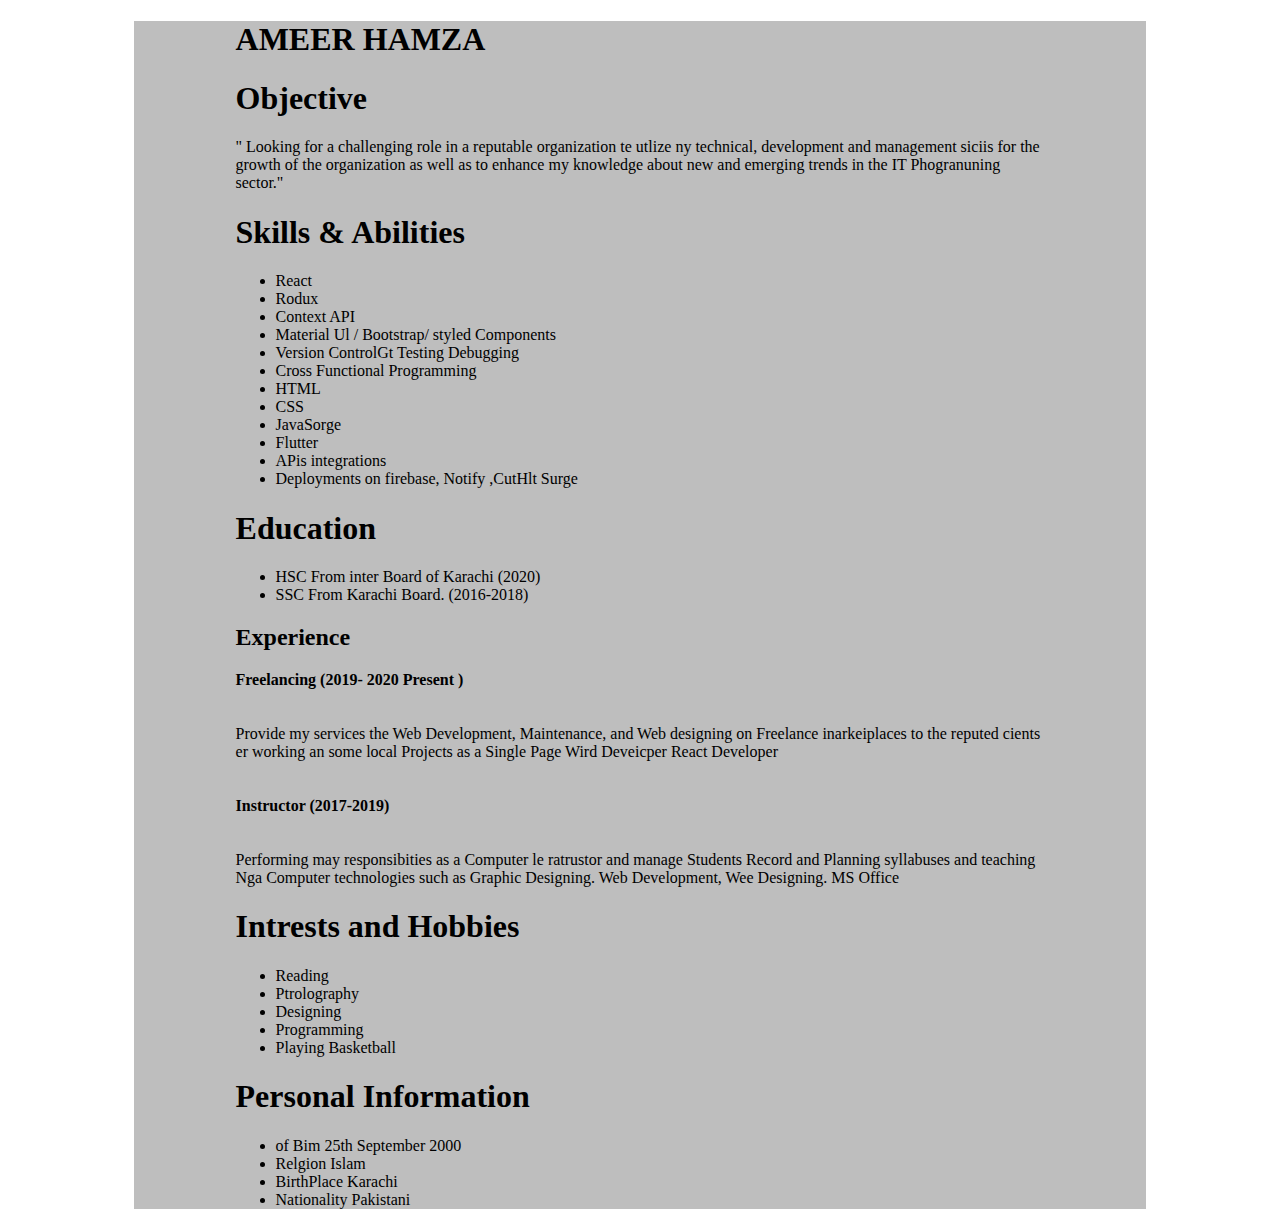
==== index.html @ da3046e2 "first Assigment Commit" ====
<!DOCTYPE html>
<html lang="en">
<head>
    <meta charset="UTF-8">
    <meta http-equiv="X-UA-Compatible" content="IE=edge">
    <meta name="viewport" content="width=device-width, initial-scale=1.0">
    <title>RESUME</title>
</head>
<body>
   
    <div class="center" style="width: 80%; margin: auto;  border: solids; background-color: rgba(128, 128, 128, 0.514);">

     
        <div class="right" style="width: 80%; margin: auto; border: solids;"><h1>AMEER HAMZA</h1>
        
            <h1>Objective</h1> <p>
    
                " Looking for a challenging role in a reputable organization te utlize ny technical, 
                development and management siciis for the growth of the organization as well as to enhance my
                 knowledge about new and emerging trends in the IT Phogranuning sector."</p>
                
                <h1>Skills & Abilities</h1>
                
                <ul style="list-style-type:disc;">
                    <li>React    </li>
                    <li>Rodux</li>
                    <li>Context API</li>
                    <li>Material Ul / Bootstrap/ styled Components</li>
                    <li>Version ControlGt Testing Debugging</li>
                    <li>Cross Functional Programming</li>
                    <li>HTML</li>
                    <li>CSS</li>
                    <li>JavaSorge</li>
                    <li>Flutter </li>
                    <li>APis integrations</li>
                    <li>Deployments on firebase, Notify ,CutHlt Surge</li> 
                </ul> 
                    
                <H1>
                Education
                
                </H1>
                <ul style="list-style-type:disc;">
                    <li>HSC From inter Board of Karachi (2020)</li>
                    <li>SSC From Karachi Board. (2016-2018)</li>
                    
                  </ul> 
                
                <h2>Experience</h2>
                
                    <p><b>Freelancing	(2019- 2020 Present ) <br><br><br></b>
                
                Provide my services the Web Development, Maintenance, and Web designing on Freelance inarkeiplaces to the reputed cients er working an some local Projects as a Single Page Wird Deveicper React Developer
                
                    <br><br><br> <b>Instructor	(2017-2019)<br><br><br></b> 
                
                Performing may responsibities as a Computer le ratrustor and manage Students Record and Planning syllabuses and teaching Nga Computer technologies such as Graphic Designing. Web Development, Wee Designing. MS Office
                
                </p>
                <h1>Intrests and Hobbies</h1>
                <ul style="list-style-type:disc;">
                <li>Reading
                <li>Ptrolography
                <li>Designing
                <li>Programming
                <li>Playing Basketball</ul>
                
                <h1>Personal Information</h1>
                <ul style="list-style-type:disc;">
                <li> of Bim	25th September 2000
                <li>Relgion	Islam
                <li>BirthPlace	Karachi
                <li>Nationality	Pakistani</ul>
        </div>
</div>
    
 
</body>
</html>
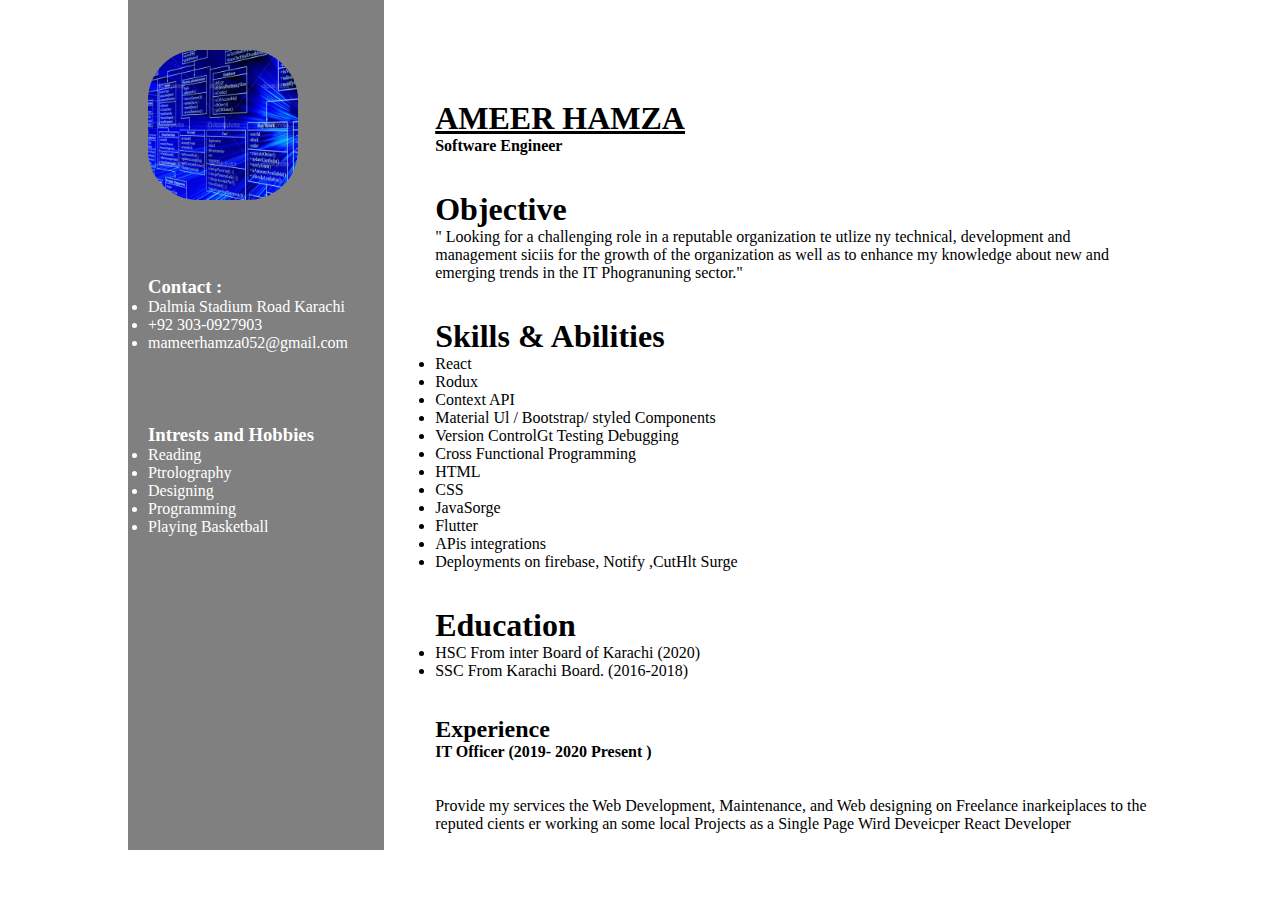
==== commit d336464f: "first Assigment Commit" ====
--- a/index.html
+++ b/index.html
@@ -4,74 +4,89 @@
     <meta charset="UTF-8">
     <meta http-equiv="X-UA-Compatible" content="IE=edge">
     <meta name="viewport" content="width=device-width, initial-scale=1.0">
+    <link rel="stylesheet" href="style.css">
     <title>RESUME</title>
 </head>
 <body>
    
-    <div class="center" style="width: 80%; margin: auto;  border: solids; background-color: rgba(128, 128, 128, 0.514);">
+    <div class="main" >
+<div class="row">
+    <div class="left">
 
-     
-        <div class="right" style="width: 80%; margin: auto; border: solids;"><h1>AMEER HAMZA</h1>
+
+        <div class="img"><img src="./bg.jpg" alt=""></div> <br><br><br><br>
+
+        <h3>Contact :</h3>
+
+
+                    <ul style="list-style-type:disc;">
+                    <li>Dalmia Stadium Road Karachi
+                    <li>+92 303-0927903
+                    <li>mameerhamza052@gmail.com
+                    </ul> <br><br><br><br>
+
+
+                        <h3>Intrests and Hobbies</h3>
+                        <ul style="list-style-type:disc;">
+                        <li>Reading
+                        <li>Ptrolography
+                        <li>Designing
+                        <li>Programming
+                        <li>Playing Basketball</ul>
+      </div>     
+        <div class="right" ><h1><u>AMEER HAMZA</u></h1>
+            <h4>Software Engineer</h4>
+            <br><br>
+                <h1>Objective</h1> 
+                
+                
+                <p>
         
-            <h1>Objective</h1> <p>
-    
-                " Looking for a challenging role in a reputable organization te utlize ny technical, 
-                development and management siciis for the growth of the organization as well as to enhance my
-                 knowledge about new and emerging trends in the IT Phogranuning sector."</p>
-                
-                <h1>Skills & Abilities</h1>
-                
-                <ul style="list-style-type:disc;">
-                    <li>React    </li>
-                    <li>Rodux</li>
-                    <li>Context API</li>
-                    <li>Material Ul / Bootstrap/ styled Components</li>
-                    <li>Version ControlGt Testing Debugging</li>
-                    <li>Cross Functional Programming</li>
-                    <li>HTML</li>
-                    <li>CSS</li>
-                    <li>JavaSorge</li>
-                    <li>Flutter </li>
-                    <li>APis integrations</li>
-                    <li>Deployments on firebase, Notify ,CutHlt Surge</li> 
-                </ul> 
+                    " Looking for a challenging role in a reputable organization te utlize ny technical, 
+                    development and management siciis for the growth of the organization as well as to enhance my
+                     knowledge about new and emerging trends in the IT Phogranuning sector."</p>
+                     <br><br>
+                    <h1>Skills & Abilities</h1>
                     
-                <H1>
-                Education
-                
-                </H1>
-                <ul style="list-style-type:disc;">
-                    <li>HSC From inter Board of Karachi (2020)</li>
-                    <li>SSC From Karachi Board. (2016-2018)</li>
+                    <ul style="list-style-type:disc;">
+                        <li>React    </li>
+                        <li>Rodux</li>
+                        <li>Context API</li>
+                        <li>Material Ul / Bootstrap/ styled Components</li>
+                        <li>Version ControlGt Testing Debugging</li>
+                        <li>Cross Functional Programming</li>
+                        <li>HTML</li>
+                        <li>CSS</li>
+                        <li>JavaSorge</li>
+                        <li>Flutter </li>
+                        <li>APis integrations</li>
+                        <li>Deployments on firebase, Notify ,CutHlt Surge</li> 
+                    </ul> 
+                    <br><br>
+                    <H1>
+                    Education
                     
-                  </ul> 
-                
-                <h2>Experience</h2>
-                
-                    <p><b>Freelancing	(2019- 2020 Present ) <br><br><br></b>
-                
-                Provide my services the Web Development, Maintenance, and Web designing on Freelance inarkeiplaces to the reputed cients er working an some local Projects as a Single Page Wird Deveicper React Developer
-                
-                    <br><br><br> <b>Instructor	(2017-2019)<br><br><br></b> 
-                
-                Performing may responsibities as a Computer le ratrustor and manage Students Record and Planning syllabuses and teaching Nga Computer technologies such as Graphic Designing. Web Development, Wee Designing. MS Office
-                
-                </p>
-                <h1>Intrests and Hobbies</h1>
-                <ul style="list-style-type:disc;">
-                <li>Reading
-                <li>Ptrolography
-                <li>Designing
-                <li>Programming
-                <li>Playing Basketball</ul>
-                
-                <h1>Personal Information</h1>
-                <ul style="list-style-type:disc;">
-                <li> of Bim	25th September 2000
-                <li>Relgion	Islam
-                <li>BirthPlace	Karachi
-                <li>Nationality	Pakistani</ul>
-        </div>
+                    </H1>
+                    <ul style="list-style-type:disc;">
+                        <li>HSC From inter Board of Karachi (2020)</li>
+                        <li>SSC From Karachi Board. (2016-2018)</li>
+                        
+                      </ul> 
+                      <br><br>
+                    
+                    <h2>Experience</h2>
+                    
+                        <p><b>IT Officer	(2019- 2020 Present ) <br><br><br></b>
+                    
+                    Provide my services the Web Development, Maintenance, and Web designing on Freelance inarkeiplaces to the reputed cients er working an some local Projects as a Single Page Wird Deveicper React Developer
+                    
+                       
+                    
+                    
+                    
+            </div>
+</div>
+
 </div>
     
  
--- a/style.css
+++ b/style.css
@@ -0,0 +1,47 @@
+*{
+    margin: auto;
+    padding-left: 0%;
+}
+
+
+.right{
+    padding-top: 100px ;
+    float: right;
+    width: 70%;
+     margin: auto; 
+    
+     padding-left: 20px;
+
+}
+
+
+.left{
+    padding-top: 50px ;
+
+    padding-left: 20px;
+    color: white;
+    float: left;
+    /* display: inline-flex; */
+    background-color: grey;
+    height: 800px;
+    width: 23%;
+     margin: auto; 
+    
+
+}
+
+img{
+    height: 150px;
+    width: 150px;
+    border-radius: 50px;
+    
+}
+.main{
+    width: 80%;
+    margin: auto;  
+    background-color: rgba(128, 128, 128, 0.514);
+    
+
+    
+
+}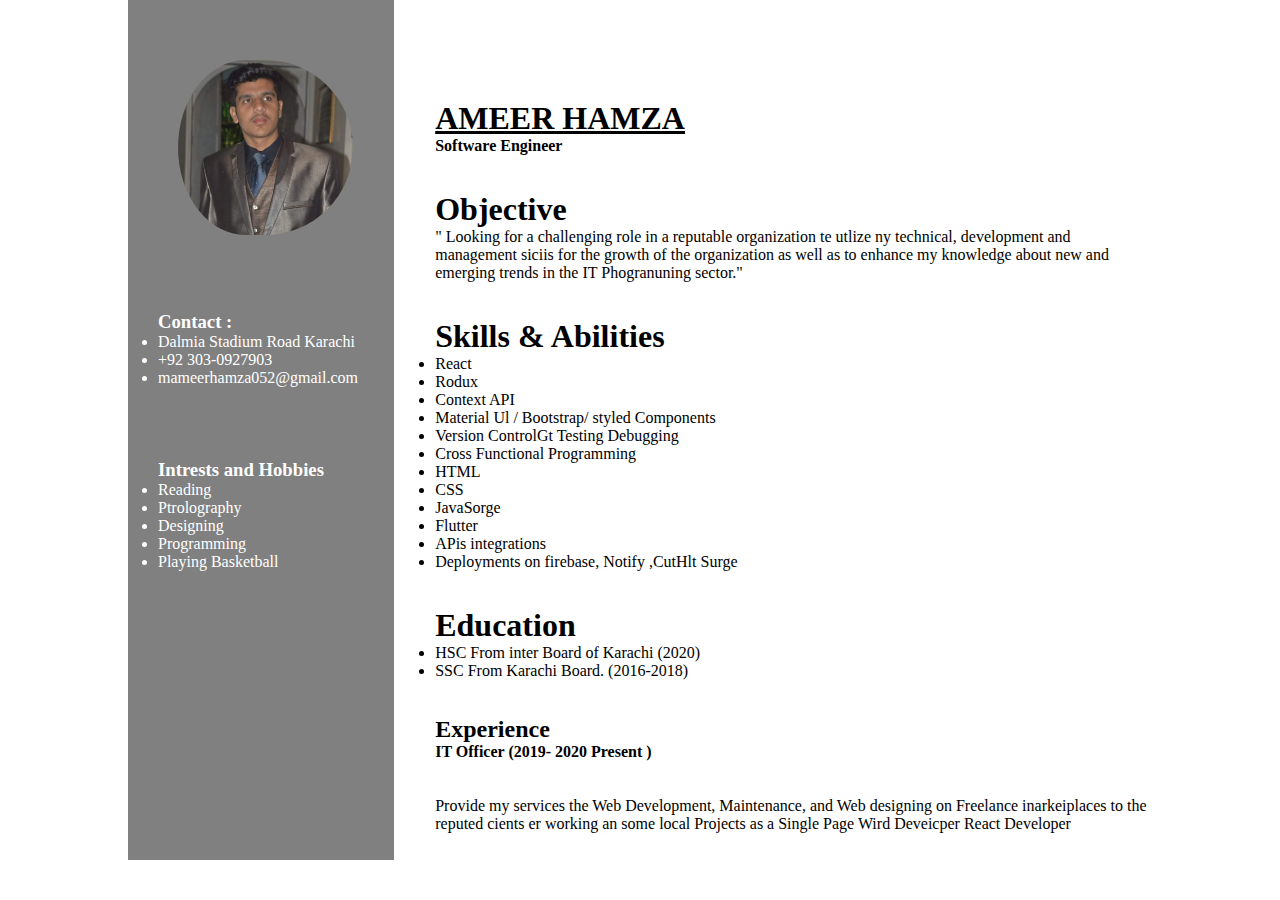
==== commit 2bab42bb: "first Assigment Commit" ====
--- a/index.html
+++ b/index.html
@@ -14,7 +14,7 @@
     <div class="left">
 
 
-        <div class="img"><img src="./bg.jpg" alt=""></div> <br><br><br><br>
+        <div class="img"><img src="./Profile.jpeg" alt=""></div> <br><br><br><br>
 
         <h3>Contact :</h3>
 
--- a/style.css
+++ b/style.css
@@ -16,9 +16,9 @@
 
 
 .left{
-    padding-top: 50px ;
+    padding-top: 60px ;
 
-    padding-left: 20px;
+    padding-left: 30px;
     color: white;
     float: left;
     /* display: inline-flex; */
@@ -31,9 +31,10 @@
 }
 
 img{
-    height: 150px;
-    width: 150px;
-    border-radius: 50px;
+    padding-left: 20px;
+    height: 175px;
+    width: 175px;
+    border-radius: 100px;
     
 }
 .main{
